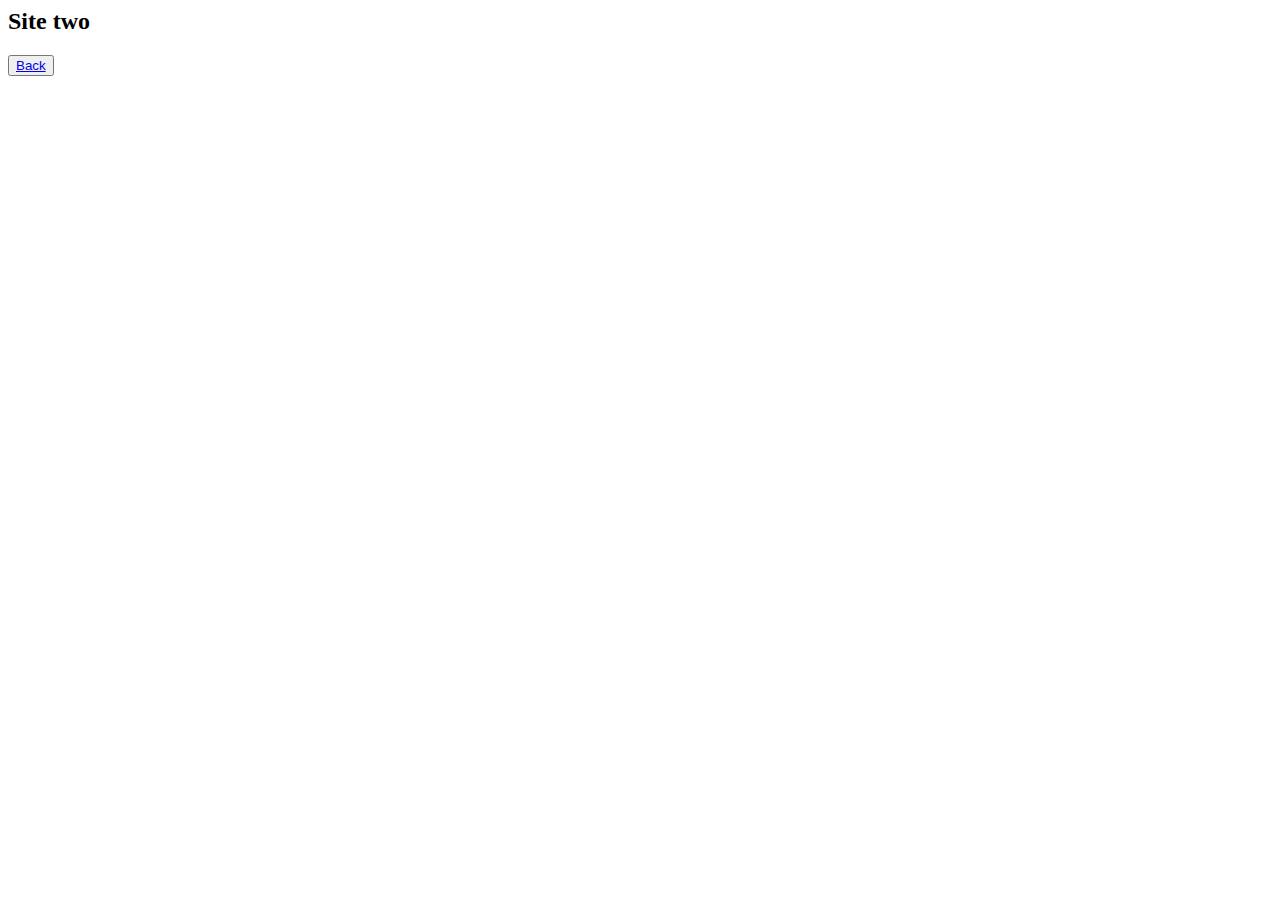
==== siteTwo.html @ b3faa52a "add img/video/siteTwo/button-Back/button-" ====
<html lang="en">
<head>
    <meta charset="UTF-8">
    <meta name="viewport" content="width=device-width, initial-scale=1.0">
    <title>Document</title>
</head>
<body>
    <div>
        <h2>Site two</h2>
    <button><a href="index.html">Back</a></button>
    </div>
    <div>
        <p align="center"">
        <iframe width="560" height="315" src="https://www.youtube.com/embed/TBXDPbYZJKw?si=E4XkoyuMetZRJ0fj" title="YouTube video player" frameborder="0" allow="accelerometer; autoplay; clipboard-write; encrypted-media; gyroscope; picture-in-picture; web-share" allowfullscreen></iframe>
    </p>
    </div>
</body>
</html>
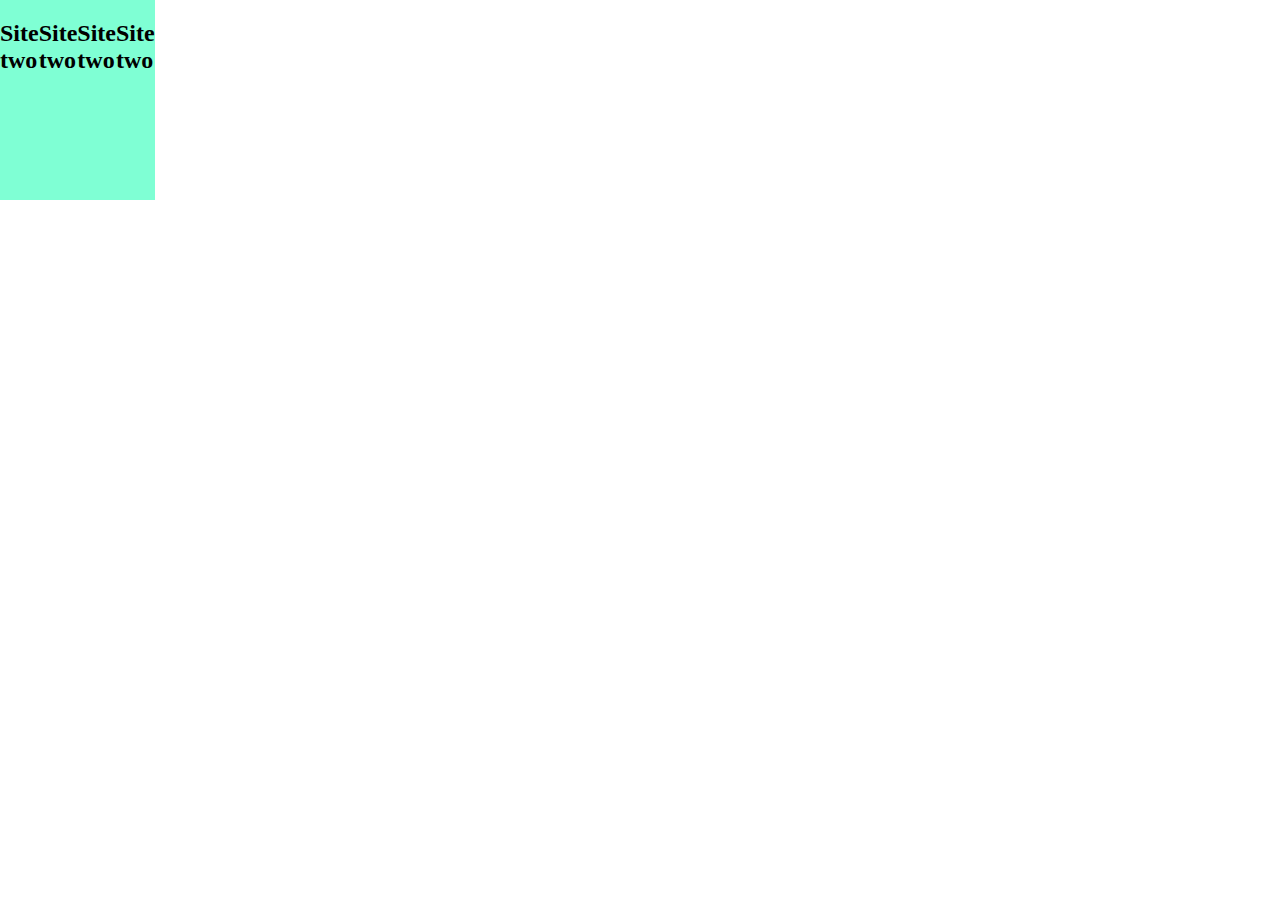
==== commit cbd8206e: "add display(block/flex)" ====
--- a/siteTwo.html
+++ b/siteTwo.html
@@ -3,12 +3,25 @@
     <meta charset="UTF-8">
     <meta name="viewport" content="width=device-width, initial-scale=1.0">
     <title>Document</title>
+    <link rel="stylesheet" href="style.css">
 </head>
 <body>
-    <div>
+    <div class="element">
+    <div class="element_text">
+    <h2>Site two</h2>
+    </div>
+    <div class="element_text">
         <h2>Site two</h2>
-    <button><a href="index.html">Back</a></button>
     </div>
+    <div class="element_text">
+        <h2>Site two</h2>
+    </div>
+    <div class="element_text">
+        <h2>Site two</h2>
+
+    </div>
+    
+    
     <div>
         <p align="center"">
         <iframe width="560" height="315" src="https://www.youtube.com/embed/TBXDPbYZJKw?si=E4XkoyuMetZRJ0fj" title="YouTube video player" frameborder="0" allow="accelerometer; autoplay; clipboard-write; encrypted-media; gyroscope; picture-in-picture; web-share" allowfullscreen></iframe>
--- a/style.css
+++ b/style.css
@@ -0,0 +1,25 @@
+body {
+    margin: 0px;
+}
+h1 {color: brown;}
+    .buttonone{
+        color: blueviolet;
+        width: 66px;
+        height: 26px;
+    }
+     #one {color: yellow;}
+     [type="text"] {
+    cursor: help;
+     }
+     .element {
+        display: flex;
+        width: 357px;
+        height: 356px;}
+        .element_text {
+        background-color: aqua;
+}
+.element_text {
+    width: 150px;
+    height: 200px;
+    background-color: aquamarine;
+}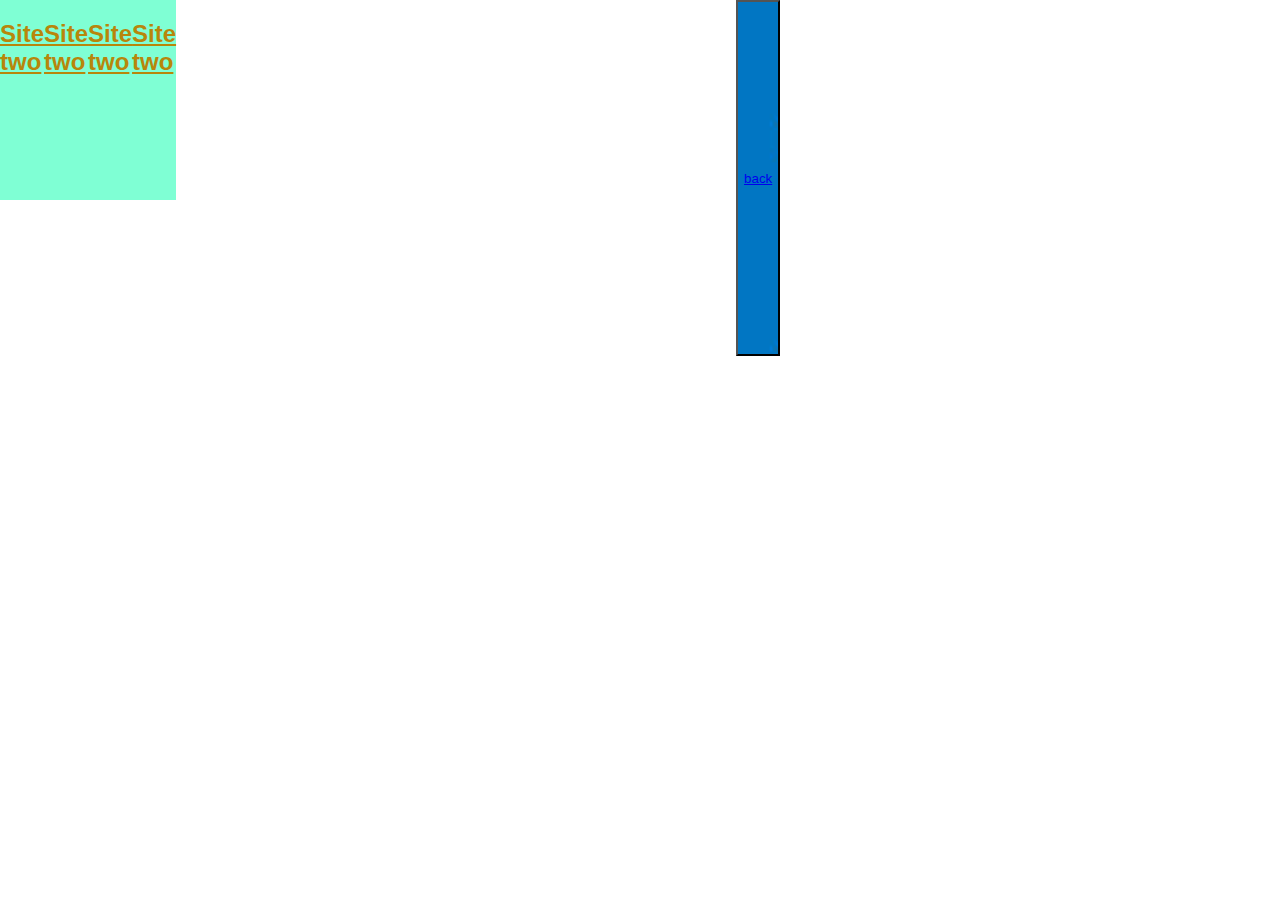
==== commit f6a1d3c4: "add backgroundimg/color/font-family-size-weight/text decoration" ====
--- a/siteTwo.html
+++ b/siteTwo.html
@@ -27,5 +27,8 @@
         <iframe width="560" height="315" src="https://www.youtube.com/embed/TBXDPbYZJKw?si=E4XkoyuMetZRJ0fj" title="YouTube video player" frameborder="0" allow="accelerometer; autoplay; clipboard-write; encrypted-media; gyroscope; picture-in-picture; web-share" allowfullscreen></iframe>
     </p>
     </div>
+    <button class="buttonback">
+        <a href="./index.html">back</a>
+    </button>
 </body>
 </html>
--- a/style.css
+++ b/style.css
@@ -22,4 +22,12 @@
     width: 150px;
     height: 200px;
     background-color: aquamarine;
+    color: darkgoldenrod;
+    font-family:sans-serif;
+    font-size: medium;
+    font-weight: 500;
+    text-decoration: underline;
+}
+.buttonback{
+    background-image: url([data-uri]);
 }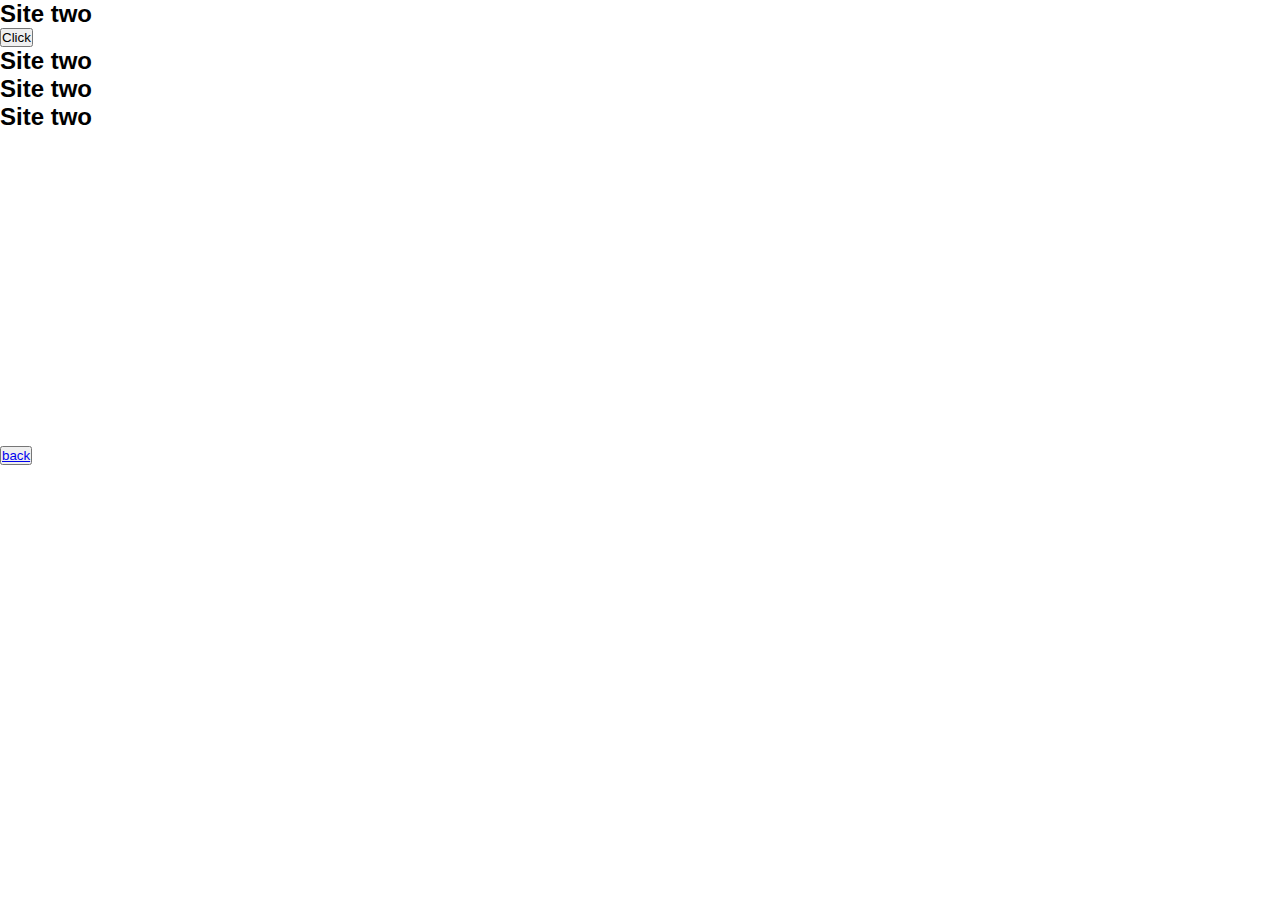
==== commit 9700a301: "add test.js" ====
--- a/siteTwo.html
+++ b/siteTwo.html
@@ -9,6 +9,7 @@
     <div class="element">
     <div class="element_text">
     <h2>Site two</h2>
+    <button id="test">Click</button>
     </div>
     <div class="element_text">
         <h2>Site two</h2>
@@ -30,5 +31,6 @@
     <button class="buttonback">
         <a href="./index.html">back</a>
     </button>
+    <script src="test.js"></script>
 </body>
 </html>
--- a/style.css
+++ b/style.css
@@ -1,33 +1,109 @@
-body {
-    margin: 0px;
+@import url('https://fonts.googleapis.com/css2?family=Kanit:wght@200&display=swap');
+*{
+   margin: 0;
+   padding: 0;
+   font-family: 'poppins',sans-serif;
 }
-h1 {color: brown;}
-    .buttonone{
-        color: blueviolet;
-        width: 66px;
-        height: 26px;
-    }
-     #one {color: yellow;}
-     [type="text"] {
-    cursor: help;
-     }
-     .element {
-        display: flex;
-        width: 357px;
-        height: 356px;}
-        .element_text {
-        background-color: aqua;
+section{
+   display: flex;
+   justify-content: center;
+   align-items: center;
+   min-height: 100vh;
+   width: 100%;
+   background: url(https://oir.mobi/uploads/posts/2021-03/1616592957_59-p-krutoi-chernii-fon-63.jpg);
+   background-position: center;
+   background-size: cover;
 }
-.element_text {
-    width: 150px;
-    height: 200px;
-    background-color: aquamarine;
-    color: darkgoldenrod;
-    font-family:sans-serif;
-    font-size: medium;
-    font-weight: 500;
-    text-decoration: underline;
+.form_box{
+   position: relative;
+   width: 400px;
+   height: 450px;
+   background: transparent;
+   border: 2px solid rgba(255,255,255,0.5);
+   border-radius: 20px;
+   backdrop-filter: blur(15px);
+   display: flex;
+   justify-content: center;
+   align-items: center;
 }
-.buttonback{
-    background-image: url([data-uri]);
-}+.H2{
+   font-size: 2em;
+   color: #fff;
+   text-align: center;
+}
+.inputbox{
+   position: relative;
+   margin: 30px 0;
+   width: 310px;
+   border-bottom: 2px solid #fff;
+}
+.inputbox label{
+   position: absolute;
+   top: 0;
+   left: 0;
+   padding: 10px 0;
+   color: #fff;
+   font-size: 16px;
+   pointer-events: none;
+   transition: .5s;
+}
+.inputbox input:focus ~ label,
+.inputbox input:valid ~ label{
+   top: -20px;
+   left: 0;
+   color: aqua;
+   font-size: 12px;
+}
+
+.inputbox input {
+   width: 100%;
+   height: 50px;
+   background: transparent;
+   border: none;
+   outline: none;
+   font-size: 1em;
+   color: #fff;
+   padding:0 35px 0 5px;
+}
+.inputbox ion-icon{
+   position: absolute;
+   right: 8px;
+   color: #fff;
+   font-size: 1.2em;
+   top: 20px;
+}
+.forget label input{
+   margin-right: 3px;
+}
+.forget label a{
+   color: #fff;
+   text-decoration: none;
+}
+.forget label a:hover{
+   text-decoration: underline;
+}
+.BUT{
+   width: 100%;
+   height: 40px;
+   border-radius: 40px;
+   background: #fff;
+   border: none;
+   outline: none;
+   cursor: pointer;
+   font-size: 1em;
+   font-weight: 600;
+}
+.register{
+   font-size: .9em;
+   color: #fff;
+   text-align: center;
+   margin: 25px 0 10px;
+}
+.register p a{
+   text-decoration: none;
+   font-weight: 600;
+   color: #bb0808;
+}
+.register p a:hover{
+   text-decoration: underline;
+}
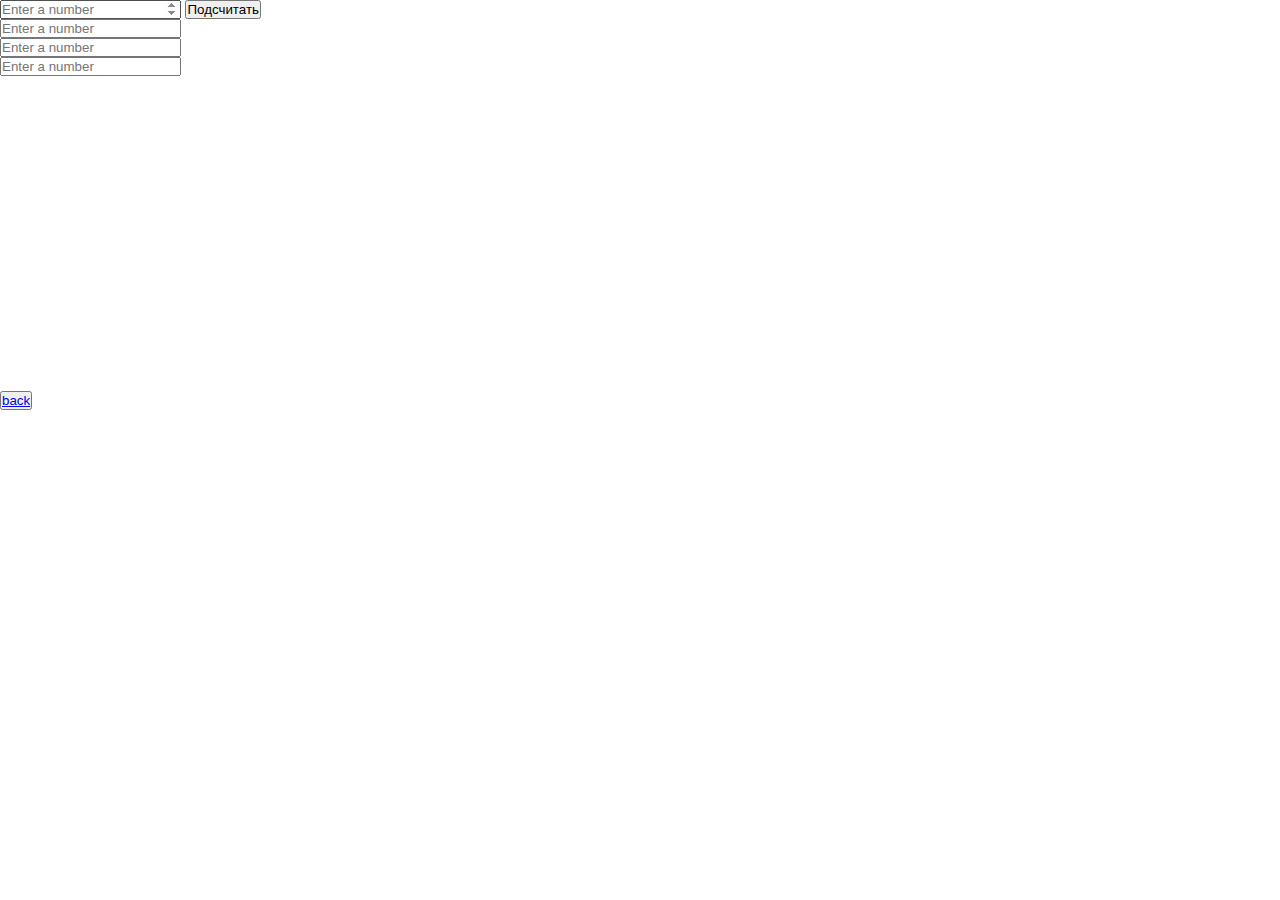
==== commit 4b6a0fba: "add ainput1-4 sitetwo" ====
--- a/siteTwo.html
+++ b/siteTwo.html
@@ -7,18 +7,18 @@
 </head>
 <body>
     <div class="element">
-    <div class="element_text">
-    <h2>Site two</h2>
-    <button id="test">Click</button>
+        <div class="element_text">
+         <input type="number" id="input1" placeholder="Enter a number">
+         <button id="test">Подсчитать</button>
     </div>
     <div class="element_text">
-        <h2>Site two</h2>
+        <input type="number" id="input2" placeholder="Enter a number">
     </div>
     <div class="element_text">
-        <h2>Site two</h2>
+        <input type="number" id="input3" placeholder="Enter a number">
     </div>
     <div class="element_text">
-        <h2>Site two</h2>
+        <input type="text" id="input4" placeholder="Enter a number">
 
     </div>
     
